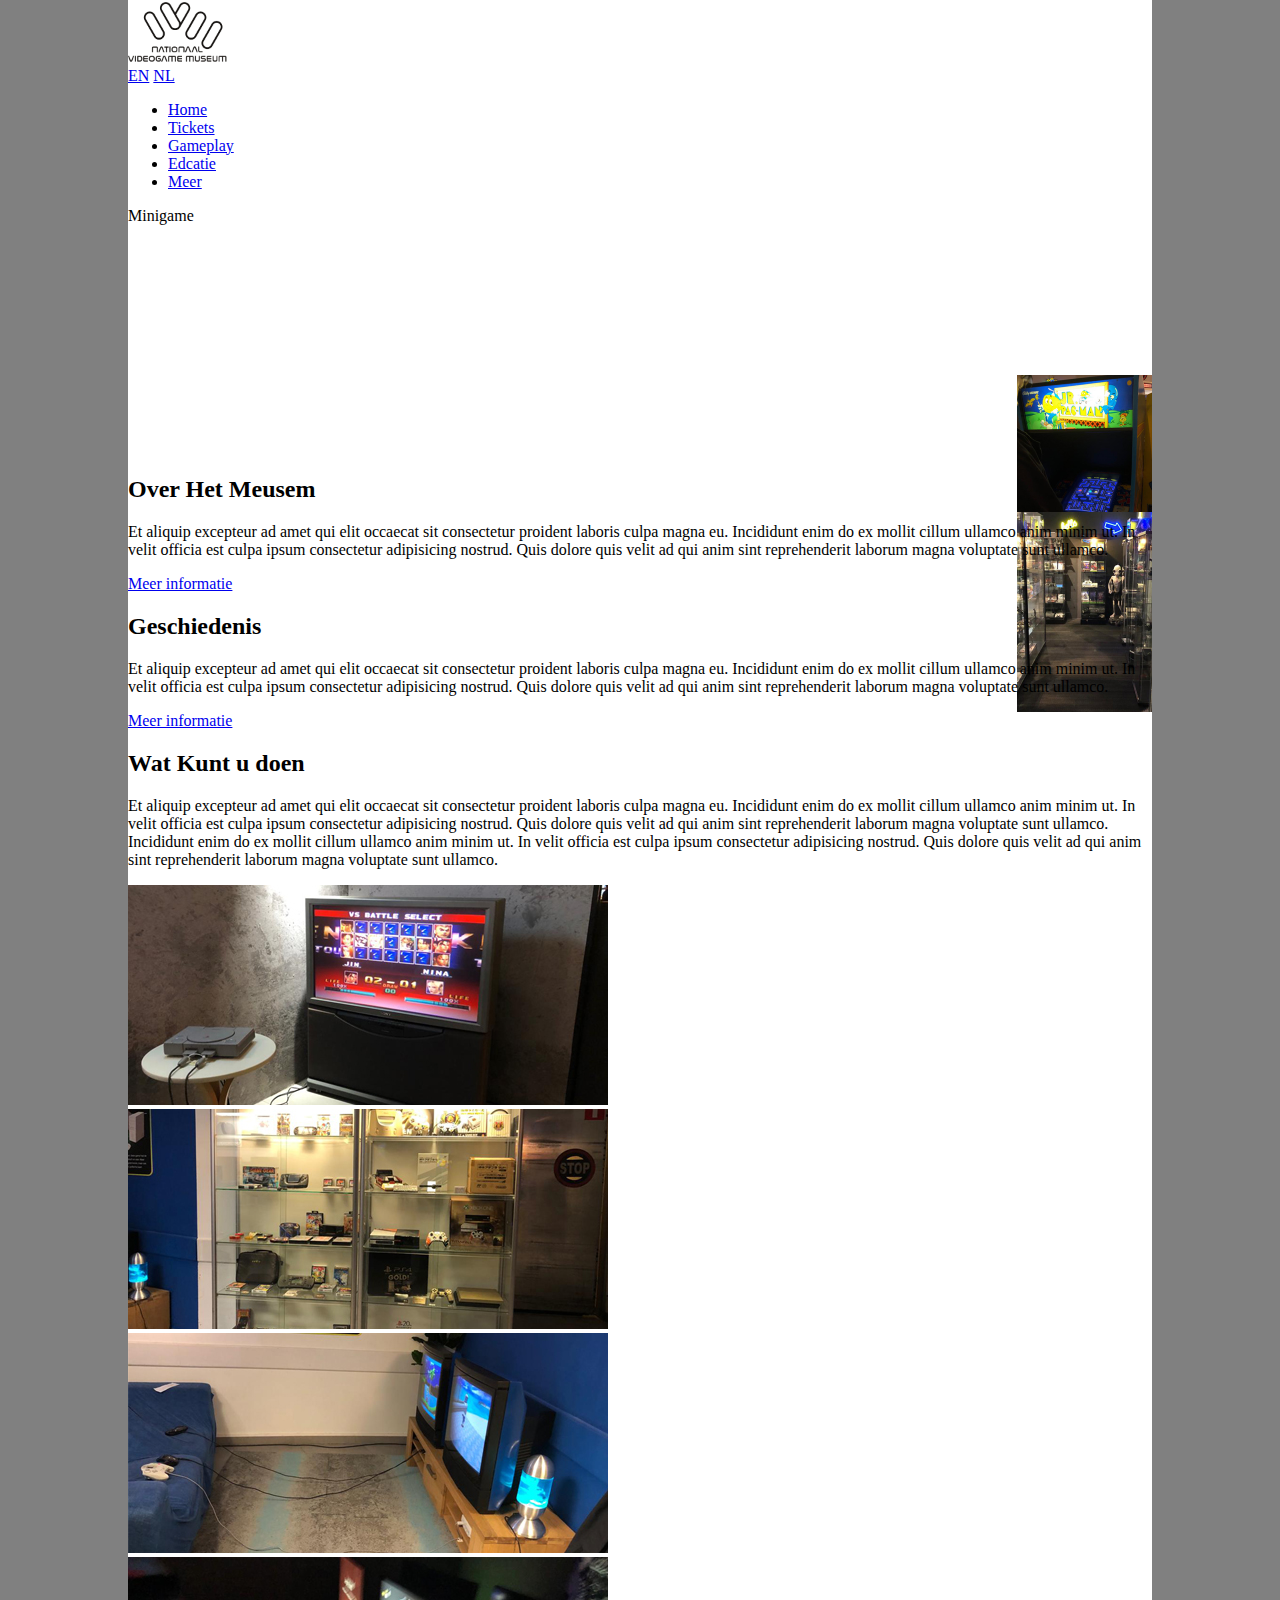
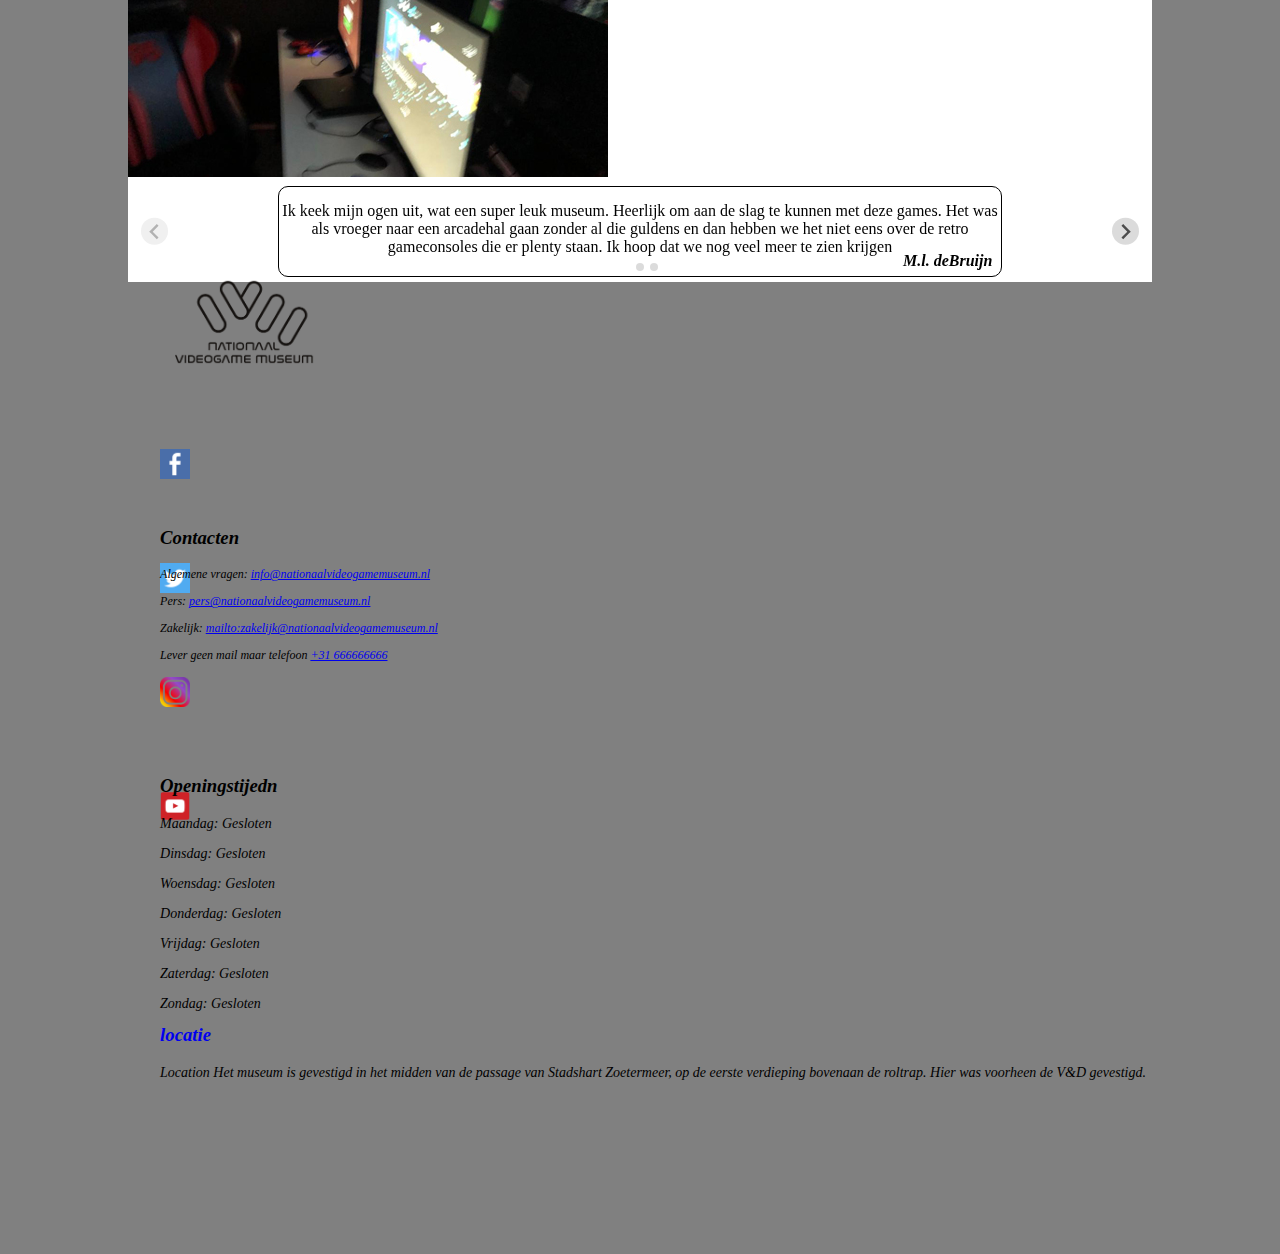
==== Einde versie hier/index.html @ b7dc6f70 "Eind versie" ====
<!DOCTYPE html>
<html lang="nl">

<head>
    <meta charset="UTF-8">
    <meta http-equiv="X-UA-Compatible" content="IE=edge">
    <meta name="viewport" content="width=device-width, initial-scale=1.0">
    <title>Natunal Game Museum</title>
    <link rel="stylesheet" href="style.css">
    <!-- Link to the file hosted on your server, -->
    <script src="splide/dist/js/splide.min.js"></script>
    <link rel="stylesheet" href="splide/dist/css/splide.min.css">
    <link href="https://cdn.jsdelivr.net/npm/bootstrap@5.3.0-alpha1/dist/css/bootstrap.min.css" rel="stylesheet"
        integrity="sha384-GLhlTQ8iRABdZLl6O3oVMWSktQOp6b7In1Zl3/Jr59b6EGGoI1aFkw7cmDA6j6gD" crossorigin="anonymous">
    <script src="https://cdn.jsdelivr.net/npm/bootstrap@5.3.0-alpha1/dist/js/bootstrap.bundle.min.js"
        integrity="sha384-w76AqPfDkMBDXo30jS1Sgez6pr3x5MlQ1ZAGC+nuZB+EYdgRZgiwxhTBTkF7CXvN"
        crossorigin="anonymous"></script>
    <script>
        document.addEventListener('DOMContentLoaded', function () {
            var splide = new Splide('.splide');
            splide.mount();
        });
    </script>
</head>

<body style=" margin: auto; padding: auto;">
    <nav class="navbar navbar-expand ">
        <div class="container">
            <div class="card-group">
                <a href="#" rel="Home page" class="navbar-brand"><img class="border-secondary rounded-1"
                        style="width: 100px;" src="img/logo.png" alt="Logo"></a>
                <div class="nav-link">
                    <a href="index.en.html" class="nav-link border rounded-circle bg-light p-1 d-inline">EN</a>
                    <a href="#" class="nav-link border rounded-circle bg-light p-1 d-inline ms-2">NL</a>
                </div>
            </div>
            <ul class="navbar-nav">
                <li class="navbar-item">
                    <a href="#" rel="Home page" class="nav-link active">Home</a>
                </li>
                <li class="navbar-item">
                    <a href="#" rel="Tickets page" class="nav-link">Tickets</a>
                </li>
                <li class="navbar-item">
                    <a href="#" rel="Gameplay page" class="nav-link">Gameplay</a>
                </li>
                <li class="navbar-item">
                    <a href="#" rel="Edcatie page" class="nav-link">Edcatie</a>
                </li>
                <li class="navbar-item">
                    <a href="#" rel="Meer page" class="nav-link">Meer</a>
                </li>
            </ul>
        </div>
    </nav>
    <div class="main">
        <div class="container">
            <div class="row">
                <div class="col">
                    <div class="box bg-info" style="height: 250px;">Minigame</div>
                </div>
            </div>
        </div>
        <div class="container hstack">
            <div class="card col-6">
                <div class="card-body">
                    <h2 class="card-header">Over Het Meusem</h2>
                    <p class="card-text col-8">Et aliquip excepteur ad amet qui elit occaecat sit consectetur proident
                        laboris
                        culpa magna eu. Incididunt enim do ex mollit cillum ullamco anim minim ut. In velit officia est
                        culpa ipsum consectetur adipisicing nostrud. Quis dolore quis velit ad qui anim sint
                        reprehenderit laborum magna voluptate sunt ullamco.</p>
                    <img class="card-img" style="width: 135px;float:right;margin-top: -200px;" src="img/3.jpeg"
                        alt="over het muesem photo">
                    <a class="card-link" href="#" rel="meer informatie">Meer informatie</a>
                </div>
            </div>
            <div class="card col-6">
                <div class="card-body">
                    <h2 class="card-header">Geschiedenis</h2>
                    <p class="card-text col-8">Et aliquip excepteur ad amet qui elit occaecat sit consectetur proident
                        laboris
                        culpa magna eu. Incididunt enim do ex mollit cillum ullamco anim minim ut. In velit officia est
                        culpa ipsum consectetur adipisicing nostrud. Quis dolore quis velit ad qui anim sint
                        reprehenderit laborum magna voluptate sunt ullamco.</p>
                    <img class="card-img" style="width: 135px;float:right;margin-top: -200px;" src="img/secund.jpg"
                        alt="Geschiedenis photo">
                    <a class="card-link" href="#" rel="meer informatie">Meer informatie</a>
                </div>
            </div>
        </div>
        <div class="container">
            <div class="card">
                <div class="card-body">
                    <h2 class="card-header text-center">Wat Kunt u doen</h2>
                    <p class="card-text col-8 text-center w-100">Et aliquip excepteur ad amet qui elit occaecat sit
                        consectetur proident
                        laboris
                        culpa magna eu. Incididunt enim do ex mollit cillum ullamco anim minim ut. In velit officia est
                        culpa ipsum consectetur adipisicing nostrud. Quis dolore quis velit ad qui anim sint
                        reprehenderit laborum magna voluptate sunt ullamco. Incididunt enim do ex mollit cillum ullamco
                        anim minim ut. In velit officia est
                        culpa ipsum consectetur adipisicing nostrud. Quis dolore quis velit ad qui anim sint
                        reprehenderit laborum magna voluptate sunt ullamco.</p>
                </div>
            </div>
        </div>


        <div class="container pt-2 pb-2">
            <div class="row">
                <div class="col mb-1 ps-4 pe-1">
                    <div class="box">
                        <img class="rounded-2" src="img/2.jpeg" alt="">
                    </div>
                </div>
                <div class="col ps-0">
                    <div class="box">
                        <img class="rounded-2" src="img/4.jpeg" alt="">
                    </div>
                </div>
            </div>
            <div class="row">
                <div class="col ps-4 pe-1">
                    <div class="box">
                        <img class="rounded-2" src="img/5.jpeg" alt="">
                    </div>
                </div>
                <div class="col ps-0">
                    <div class="box">
                        <img class="rounded-2" src="img/7.jpeg" alt="">
                    </div>
                </div>
            </div>
        </div>
        <div class="container">
            <section class="splide" aria-label="Splide Basic HTML Example">
                <div class="splide__track">
                    <ul class="splide__list">
                        <li class="splide__slide">
                            <p class="comments bg-dark text-light">
                                Ik keek mijn ogen uit, wat een super leuk museum. Heerlijk om aan de slag te kunnen met
                                deze
                                games. Het was als vroeger naar een arcadehal gaan zonder al die guldens en dan hebben
                                we
                                het niet eens over de retro gameconsoles die er plenty staan. Ik hoop dat we nog veel
                                meer
                                te zien krijgen <br> <em class="text-primary"
                                    style="float: right;margin: -4px;margin-right: 6px;"><b> M.l.
                                        deBruijn</b></em>
                            </p>
                        </li>
                        <li class="splide__slide">

                            <p class="comments bg-dark text-light">Samen met 4 jongens (10 t/m 12 jaar) geweest. We
                                hebben
                                allemaal genoten.
                                Leuke games en veel nostalgie (tenminste voor mij). Wij gaan absoluut nog een keer,
                                alleen
                                vanuit Groningen is het wel een stukje rijden, maar zeker de moeite waard. <br><em
                                    class="text-primary" style="float: right;margin: -4px;margin-right: 6px;"><b>
                                        Iwan Bijmholt</b>
                                </em></p>


                        </li>
                        <li class="splide__slide">

                            <p class="comments bg-dark text-light">Een plek waar je even terug in de tijd kan gaan, van
                                atari tot PlayStation.
                                Is hier genoeg te doen voor jong en oud. Daar zorgen de arcade kasten ook voor in een
                                podracer racen of Tekken tegen mensen spelen. Neem hier vooral een kijkje en laat je
                                overrompelen door de game wereld. <br><em class="text-primary"
                                    style="float: right;margin: -4px;margin-right: 6px;"><b>
                                        Frank Pronk</b></p>
                        </li>
                    </ul>
                </div>
            </section>

        </div>
        <div class="container pt-2">
            <div class="row hstack">
                <div class="box col-3">
                    <div class="card">
                        <div class="card-body" style="height: 230px;">
                            <div class="container">
                                <div class="box col-12">
                                    <a style="margin-left: 15px;" href="#" rel="Home page" class="navbar-brand"><img
                                            class="border-secondary rounded-1" style="width: 140px;" src="img/logo.png"
                                            alt="Logo"></a>
                                </div>
                            </div>

                            <div class="container hstack">
                                <div class="box col-3" style="margin-top: 80px;"><a href="http://facebook.com"
                                        target="_blank" rel="facebook"><img src="img/fb.ico" alt="Facebook webseit"
                                            style="width: 30px;height: 30px;"></a>
                                </div>
                                <div class="box col-3" style="margin-top: 80px;"><a href="http://twitter.com"
                                        target="_blank" rel="Twitter"><img src="img/tw.png" alt="Twitter webseit"
                                            style="width: 30px;height: 30px;"></a>
                                </div>
                                <div class="box col-3" style="margin-top: 80px;"><a href="http://instagram.com"
                                        target="_blank" rel="instagram"><img src="img/ins.webp" alt="Instagram webseit"
                                            style="width: 30px;height: 30px;"></a></div>
                                <div class="box col-3" style="margin-top: 80px;"><a href="http://youtube.com"
                                        target="_blank" rel="youtube"><img src="img/y.png" alt="Youtube webseit"
                                            style="width: 30px;height: 30px;"></a>
                                </div>
                            </div>
                        </div>
                    </div>
                </div>
                <div class="box col-3">
                    <div class="card">
                        <div class="card-body text-dark" style="height: 230px;">
                            <h3 class="card-header fs-4">Contacten</h3>
                            <p class="card-text" style="font-size: 12px;margin-bottom: 0.1px;">Algemene vragen:
                                <a href="mailto:info@nationaalvideogamemuseum.nl">info@nationaalvideogamemuseum.nl</a>
                            </p>
                            <p class="card-text" style="font-size: 12px;margin-bottom: 0.1px;">Pers: <a
                                    href="mailto:pers@nationaalvideogamemuseum.nl">pers@nationaalvideogamemuseum.nl</a>
                            </p>
                            <p class="card-text" style="font-size: 12px;margin-bottom: 0.1px;">Zakelijk: <a
                                    href="mailto:zakelijk@nationaalvideogamemuseum.nl">mailto:zakelijk@nationaalvideogamemuseum.nl</a>
                            </p>
                            <p class="card-text" style="font-size: 12px;margin-bottom: 0.1px;">Lever geen mail maar
                                telefoon
                                <a href="tel:+31 666666666">+31 666666666</a>
                            </p>
                        </div>
                    </div>
                </div>
                <div class="box col-3">
                    <div class="card">
                        <div class="card-body text-dark" style="height: 230px;">
                            <h3 class="card-header fs-4">Openingstijedn</h3>
                            <p class="card-text" style="font-size:14px;margin-bottom:1px">Maandag: Gesloten</p>
                            <p class="card-text" style="font-size:14px;margin-bottom:1px">Dinsdag: Gesloten</p>
                            <p class="card-text" style="font-size:14px;margin-bottom:1px">Woensdag: Gesloten</p>
                            <p class="card-text" style="font-size:14px;margin-bottom:1px">Donderdag: Gesloten</p>
                            <p class="card-text" style="font-size:14px;margin-bottom:1px">Vrijdag: Gesloten</p>
                            <p class="card-text" style="font-size:14px;margin-bottom:1px">Zaterdag: Gesloten</p>
                            <p class="card-text" style="font-size:14px;margin-bottom:1px">Zondag: Gesloten</p>
                        </div>
                    </div>
                </div>
                <div class="box col-3">
                    <div class="card">
                        <div class="card-body text-dark" style="height: 230px;">
                            <h3 class="card-header fs-4"><a class="link-dark " style="text-decoration: none;"
                                    target="_blank"
                                    href="https://www.google.com/maps/place/Theaterplein+11,+2711+EK+Zoetermeer,+%D9%87%D9%88%D9%84%D9%86%D8%AF%D8%A7%E2%80%AD/@52.0619945,4.4958478,17z/data=!3m1!4b1!4m5!3m4!1s0x47c5c929f2cfda2d:0xa21942cafdfc08ce!8m2!3d52.0619912!4d4.4932729">locatie</a>
                            </h3>
                            <p class="card-text" style="font-size:14px;margin-bottom:1px">Location Het museum is
                                gevestigd
                                in het midden van de passage van Stadshart
                                Zoetermeer, op de eerste verdieping bovenaan de roltrap. Hier was voorheen de V&D
                                gevestigd.
                            </p>

                        </div>
                    </div>
                </div>
            </div>
        </div>
    </div>
</body>

</html>
---- Einde versie hier/style.css ----
html {
    background-color: gray;
}

body {
    background-color: white;
    max-width: 1024px;
    min-height: 980px;
    margin-left: auto;
    margin-right: auto;
}




.comments {
    min-height: 45px;
    padding: 3px;
    margin: 5px;
    border: 1px solid black;
    border-radius: 10px;
    max-width: 70%;
    margin-left: auto;
    margin-right: auto;
}

.comments {
    width: 100%;
    text-align: center;
    padding-top: 15px;
    padding-bottom: 20px;
}
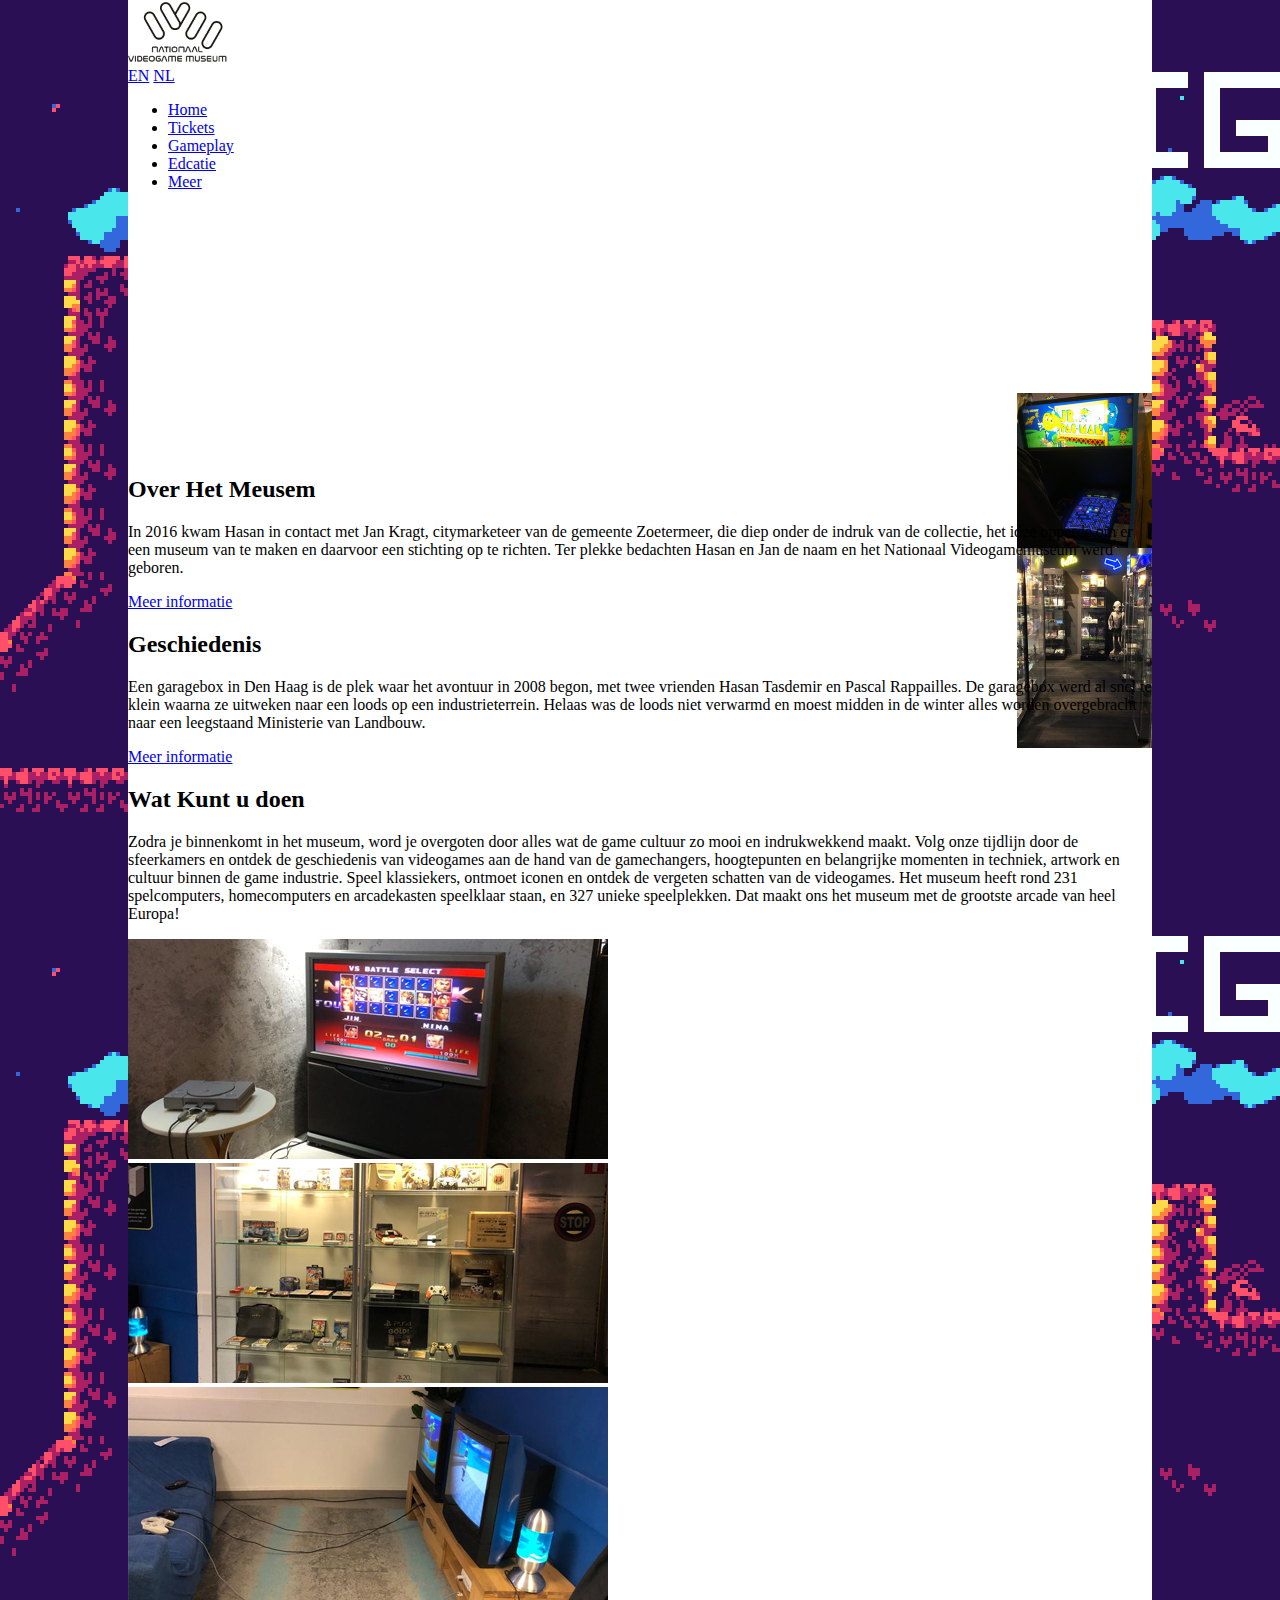
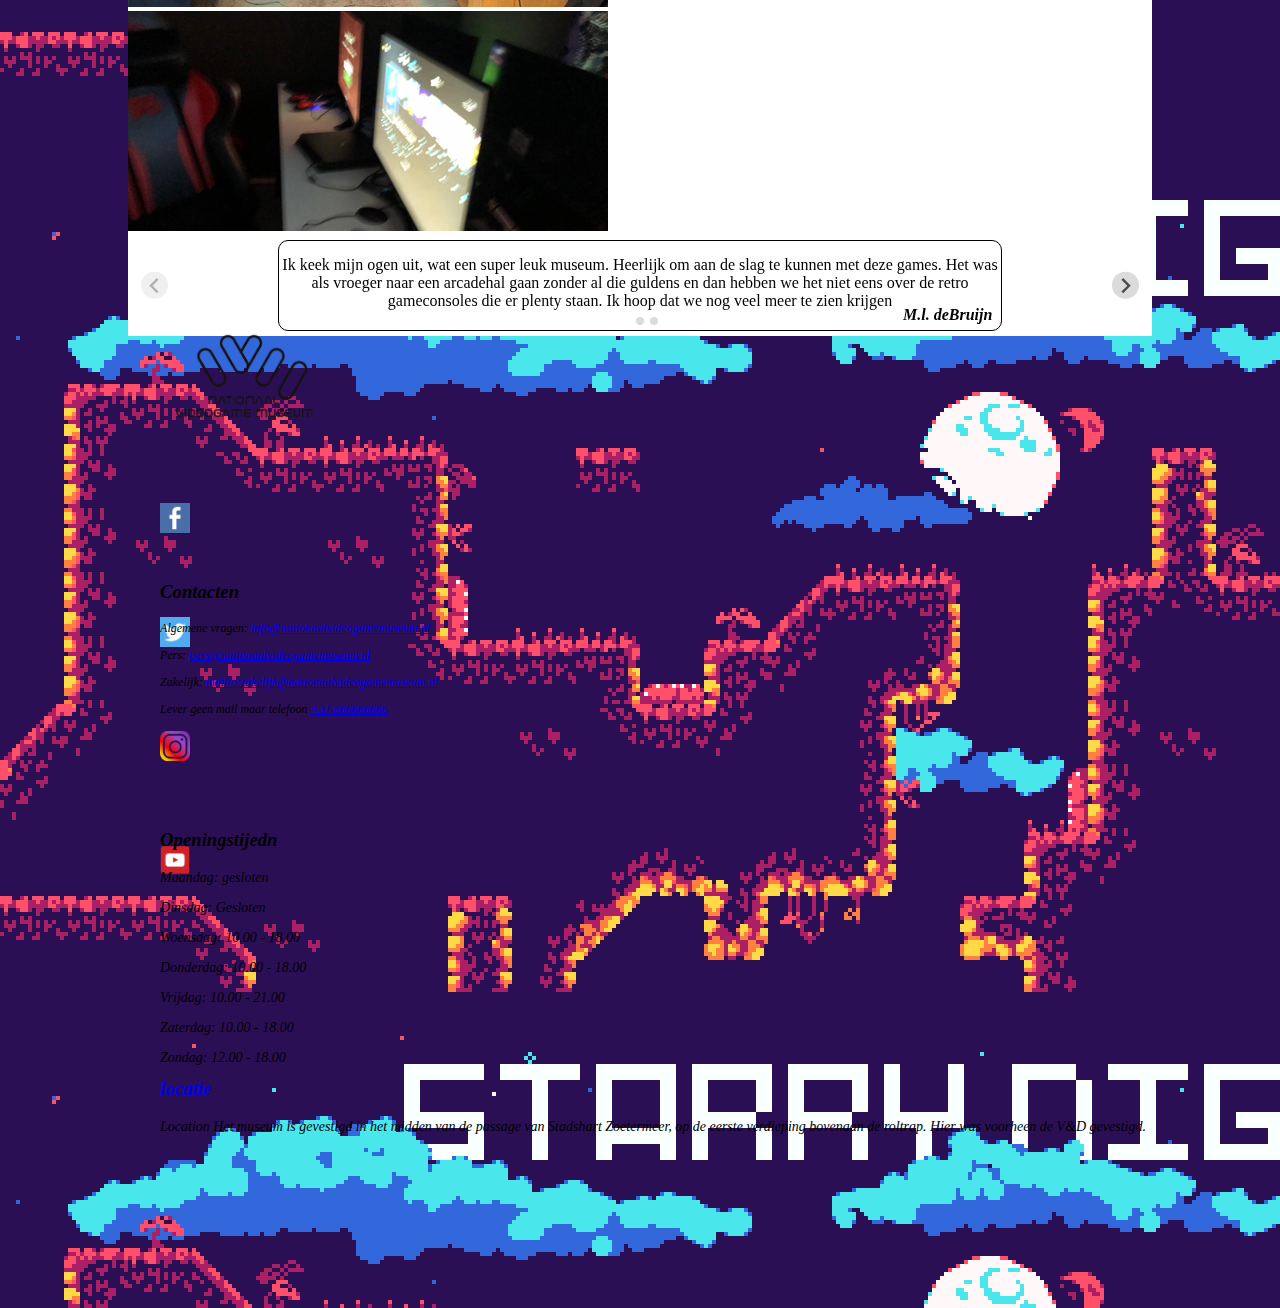
==== commit 4d0abf18: "added text" ====
--- a/Einde versie hier/index.html
+++ b/Einde versie hier/index.html
@@ -21,6 +21,12 @@
             splide.mount();
         });
     </script>
+    <style>
+        html {
+            background-image: url('img/potBackground.gif');
+        }
+    </style>
+     <script type="module" src="game/game.js"></script>
 </head>
 
 <body style=" margin: auto; padding: auto;">
@@ -57,7 +63,9 @@
         <div class="container">
             <div class="row">
                 <div class="col">
-                    <div class="box bg-info" style="height: 250px;">Minigame</div>
+                    <div class="box bg-info" style="height: 250px;">
+                        <canvas id="canvas" width="800" height="400"></canvas>
+                    </div>
                 </div>
             </div>
         </div>
@@ -65,11 +73,13 @@
             <div class="card col-6">
                 <div class="card-body">
                     <h2 class="card-header">Over Het Meusem</h2>
-                    <p class="card-text col-8">Et aliquip excepteur ad amet qui elit occaecat sit consectetur proident
-                        laboris
-                        culpa magna eu. Incididunt enim do ex mollit cillum ullamco anim minim ut. In velit officia est
-                        culpa ipsum consectetur adipisicing nostrud. Quis dolore quis velit ad qui anim sint
-                        reprehenderit laborum magna voluptate sunt ullamco.</p>
+                    <p class="card-text col-8">
+                        In 2016 kwam Hasan in contact met Jan Kragt, 
+                        citymarketeer van de gemeente Zoetermeer, die diep onder de indruk van de collectie, 
+                        het idee opperde om er een museum van te maken en daarvoor een stichting op te richten. 
+                        Ter plekke bedachten Hasan en Jan de naam en het Nationaal Videogamemuseum werd geboren. 
+                        
+                    </p>
                     <img class="card-img" style="width: 135px;float:right;margin-top: -200px;" src="img/3.jpeg"
                         alt="over het muesem photo">
                     <a class="card-link" href="#" rel="meer informatie">Meer informatie</a>
@@ -78,11 +88,12 @@
             <div class="card col-6">
                 <div class="card-body">
                     <h2 class="card-header">Geschiedenis</h2>
-                    <p class="card-text col-8">Et aliquip excepteur ad amet qui elit occaecat sit consectetur proident
-                        laboris
-                        culpa magna eu. Incididunt enim do ex mollit cillum ullamco anim minim ut. In velit officia est
-                        culpa ipsum consectetur adipisicing nostrud. Quis dolore quis velit ad qui anim sint
-                        reprehenderit laborum magna voluptate sunt ullamco.</p>
+                    <p class="card-text col-8">
+                        Een garagebox in Den Haag is de plek waar het avontuur in 2008  begon, 
+                        met twee vrienden Hasan Tasdemir en Pascal Rappailles. 
+                        De garagebox werd al snel te klein waarna ze uitweken naar een loods op een industrieterrein. 
+                        Helaas was de loods niet verwarmd en moest midden in de winter alles worden overgebracht naar een leegstaand Ministerie van Landbouw. 
+                    </p>
                     <img class="card-img" style="width: 135px;float:right;margin-top: -200px;" src="img/secund.jpg"
                         alt="Geschiedenis photo">
                     <a class="card-link" href="#" rel="meer informatie">Meer informatie</a>
@@ -93,15 +104,15 @@
             <div class="card">
                 <div class="card-body">
                     <h2 class="card-header text-center">Wat Kunt u doen</h2>
-                    <p class="card-text col-8 text-center w-100">Et aliquip excepteur ad amet qui elit occaecat sit
-                        consectetur proident
-                        laboris
-                        culpa magna eu. Incididunt enim do ex mollit cillum ullamco anim minim ut. In velit officia est
-                        culpa ipsum consectetur adipisicing nostrud. Quis dolore quis velit ad qui anim sint
-                        reprehenderit laborum magna voluptate sunt ullamco. Incididunt enim do ex mollit cillum ullamco
-                        anim minim ut. In velit officia est
-                        culpa ipsum consectetur adipisicing nostrud. Quis dolore quis velit ad qui anim sint
-                        reprehenderit laborum magna voluptate sunt ullamco.</p>
+                    <p class="card-text col-8 text-center w-100">
+                        Zodra je binnenkomt in het museum, 
+                        word je overgoten door alles wat de game cultuur zo mooi en indrukwekkend maakt. 
+                        Volg onze tijdlijn door de sfeerkamers en ontdek de geschiedenis van videogames aan de hand van de gamechangers, 
+                        hoogtepunten en belangrijke momenten in techniek, artwork en cultuur binnen de game industrie.
+                        Speel klassiekers, ontmoet iconen en ontdek de vergeten schatten van de videogames.
+                        Het museum heeft rond 231 spelcomputers, homecomputers en arcadekasten speelklaar staan, 
+                        en 327 unieke speelplekken. Dat maakt ons het museum met de grootste arcade van heel Europa!
+                    </p>
                 </div>
             </div>
         </div>
@@ -236,13 +247,13 @@
                     <div class="card">
                         <div class="card-body text-dark" style="height: 230px;">
                             <h3 class="card-header fs-4">Openingstijedn</h3>
-                            <p class="card-text" style="font-size:14px;margin-bottom:1px">Maandag: Gesloten</p>
+                            <p class="card-text" style="font-size:14px;margin-bottom:1px">Maandag: gesloten</p>
                             <p class="card-text" style="font-size:14px;margin-bottom:1px">Dinsdag: Gesloten</p>
-                            <p class="card-text" style="font-size:14px;margin-bottom:1px">Woensdag: Gesloten</p>
-                            <p class="card-text" style="font-size:14px;margin-bottom:1px">Donderdag: Gesloten</p>
-                            <p class="card-text" style="font-size:14px;margin-bottom:1px">Vrijdag: Gesloten</p>
-                            <p class="card-text" style="font-size:14px;margin-bottom:1px">Zaterdag: Gesloten</p>
-                            <p class="card-text" style="font-size:14px;margin-bottom:1px">Zondag: Gesloten</p>
+                            <p class="card-text" style="font-size:14px;margin-bottom:1px">Woensdag: 10.00 - 18.00</p>
+                            <p class="card-text" style="font-size:14px;margin-bottom:1px">Donderdag: 10.00 - 18.00</p>
+                            <p class="card-text" style="font-size:14px;margin-bottom:1px">Vrijdag: 10.00 - 21.00</p>
+                            <p class="card-text" style="font-size:14px;margin-bottom:1px">Zaterdag: 10.00 - 18.00</p>
+                            <p class="card-text" style="font-size:14px;margin-bottom:1px">Zondag: 12.00 - 18.00</p>
                         </div>
                     </div>
                 </div>
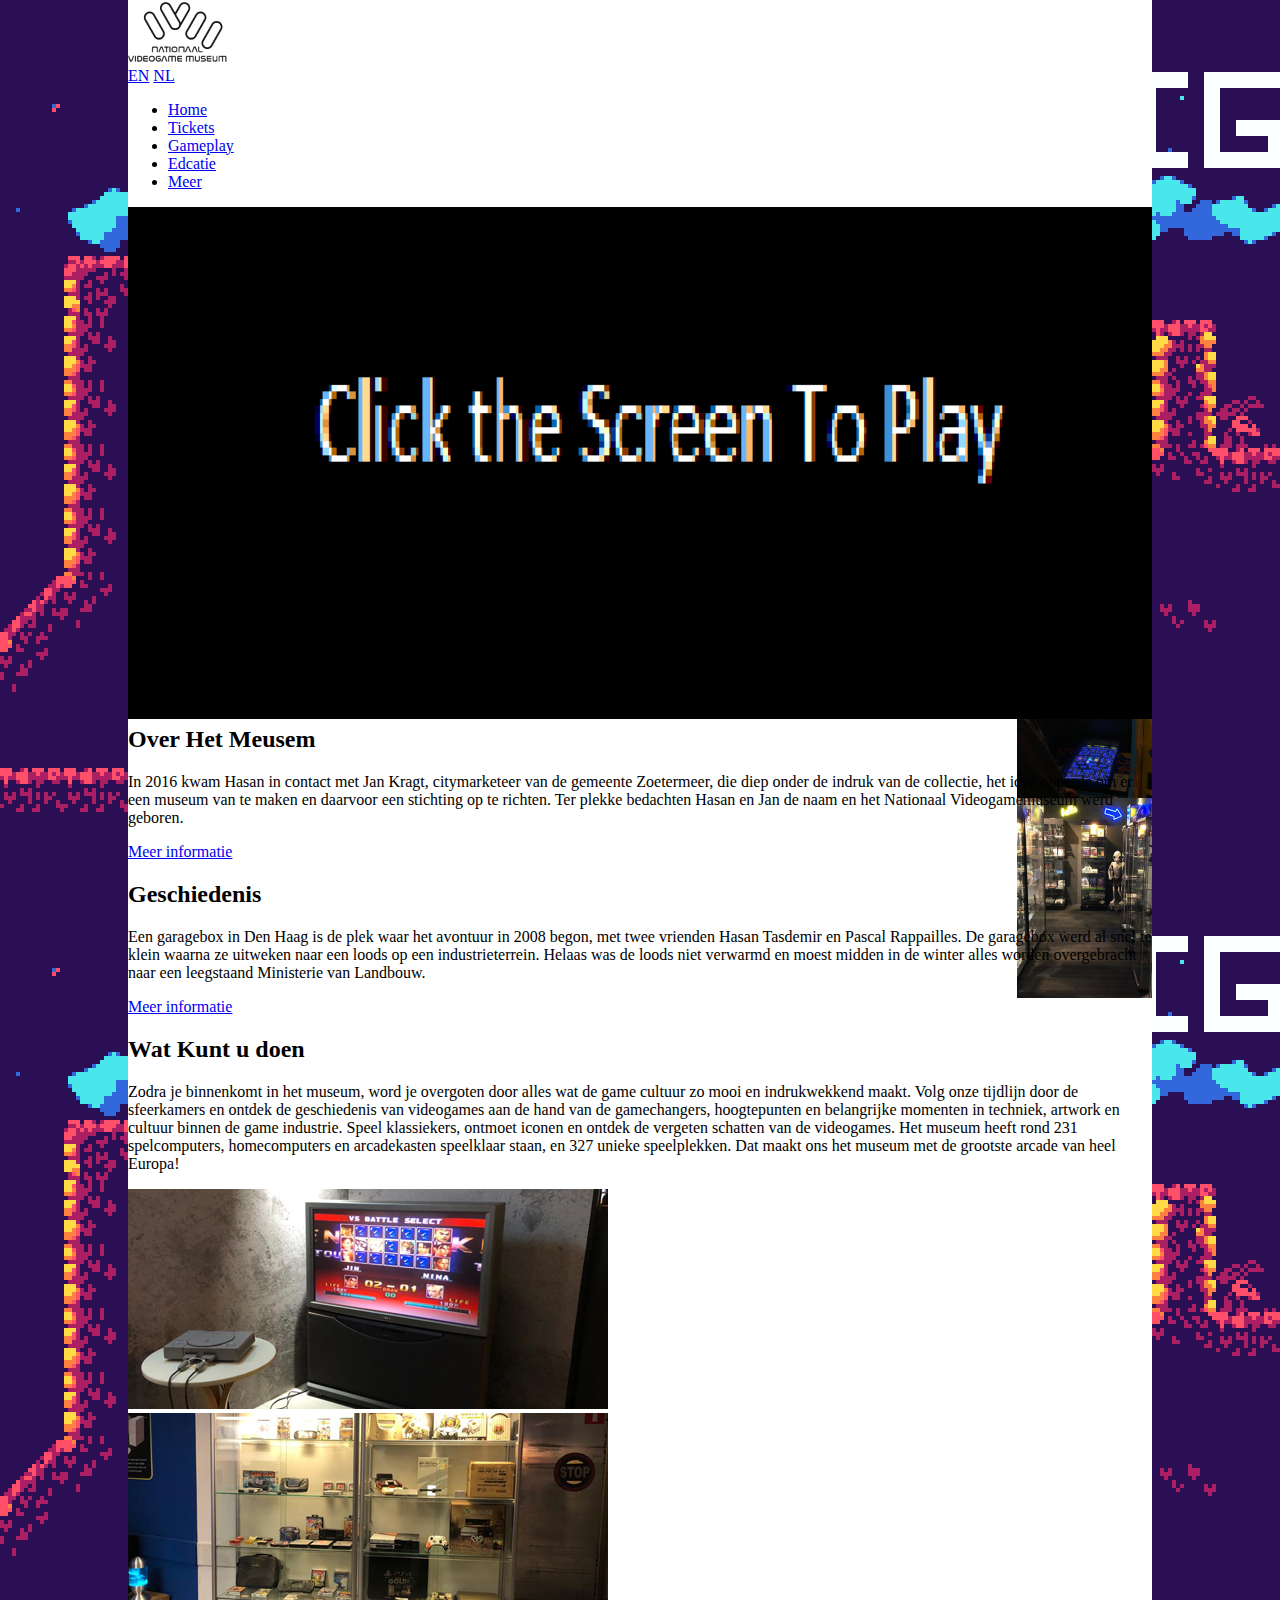
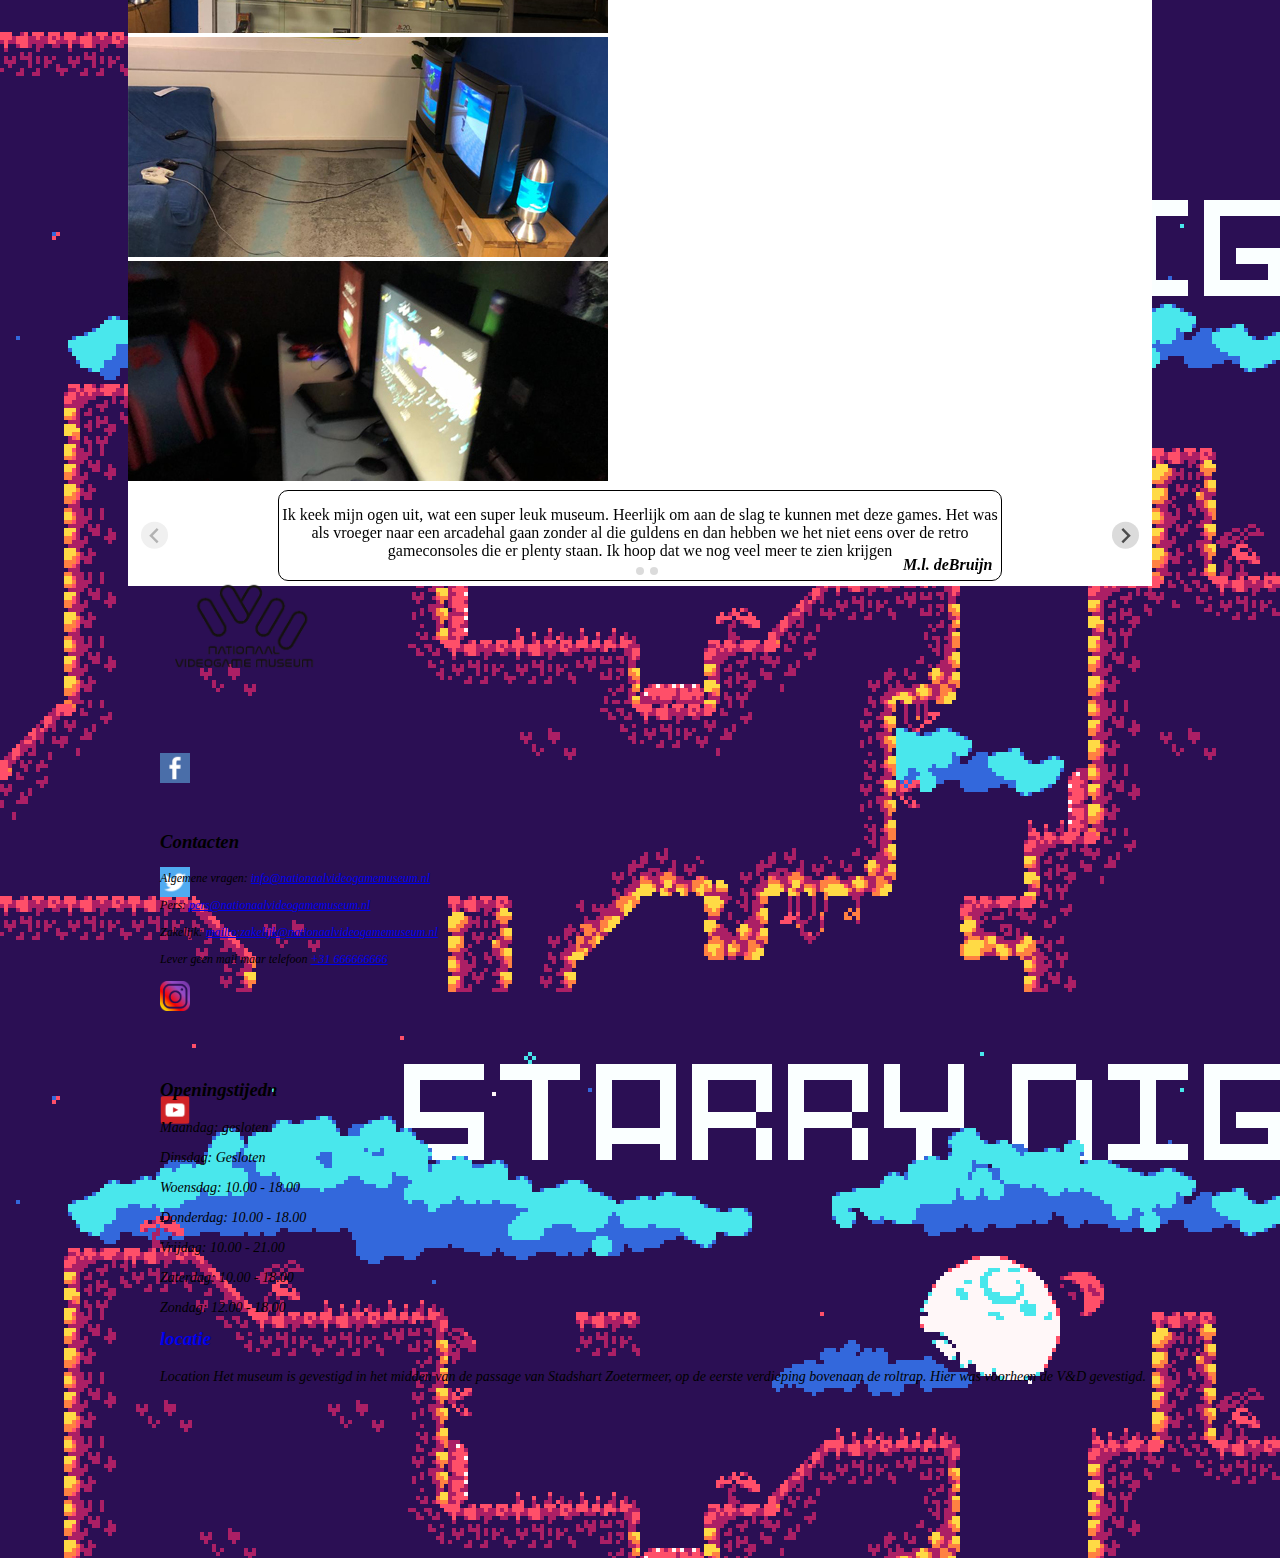
==== commit 72be0659: "fixed the end screens, cleaned up code." ====
--- a/Einde versie hier/index.html
+++ b/Einde versie hier/index.html
@@ -63,7 +63,7 @@
         <div class="container">
             <div class="row">
                 <div class="col">
-                    <div class="box bg-info" style="height: 250px;">
+                    <div class="box bg-info" style="height: 500px;">
                         <canvas id="canvas" width="800" height="400"></canvas>
                     </div>
                 </div>
--- a/Einde versie hier/style.css
+++ b/Einde versie hier/style.css
@@ -10,7 +10,10 @@
     margin-right: auto;
 }
 
-
+#canvas{
+    display: block;
+    width: 100%;
+}
 
 
 .comments {
